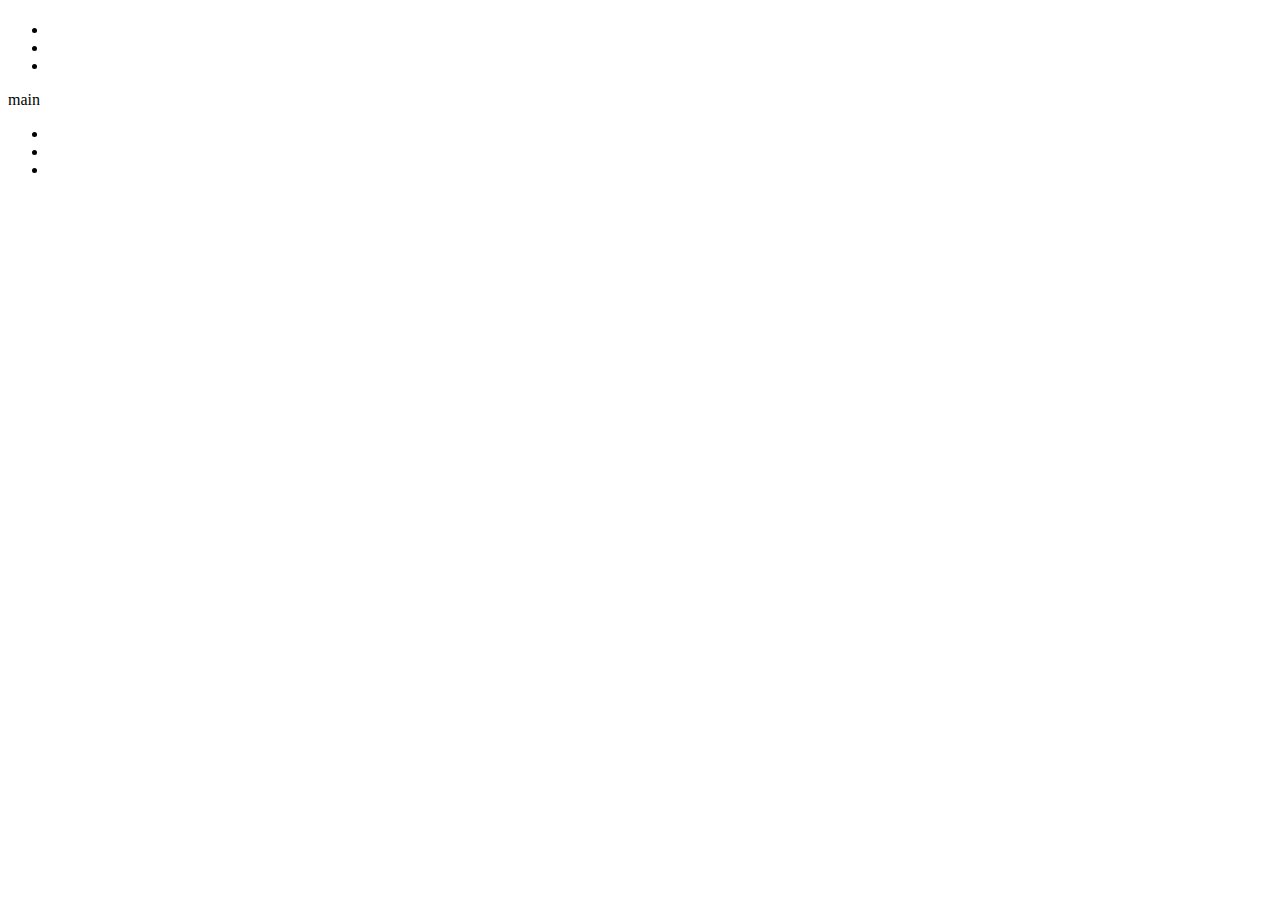
==== contact.html @ ba38cbb7 "finished base layout for all pages" ====
<!DOCTYPE html>
<html lang="en">
<head>
    <meta charset="UTF-8">
    <meta name="viewport" content="width=device-width, initial-scale=1.0">
    <meta http-equiv="X-UA-Compatible" content="ie=edge">
    <title>Resturant</title>
</head>
<body>
    <header>
        <h1></h1>
        <nav class="masthead-navigation">
            <ul>
                <li><a href=""></a></li>
                <li><a href=""></a></li>
                <li><a href=""></a></li>
            </ul>
        </nav>
    </header>
    main
    <footer class="fotter">
        <div class="halfer"></div>
        <div class="halfer"></div>
        <div>
            <ul>
                <li><a href=""><img src="" alt=""></a></li>
                <li><a href=""><img src="" alt=""></a></li>
                <li><a href=""><img src="" alt=""></a></li>
            </ul>
        </div>
    </footer>
    
</body>
</html>
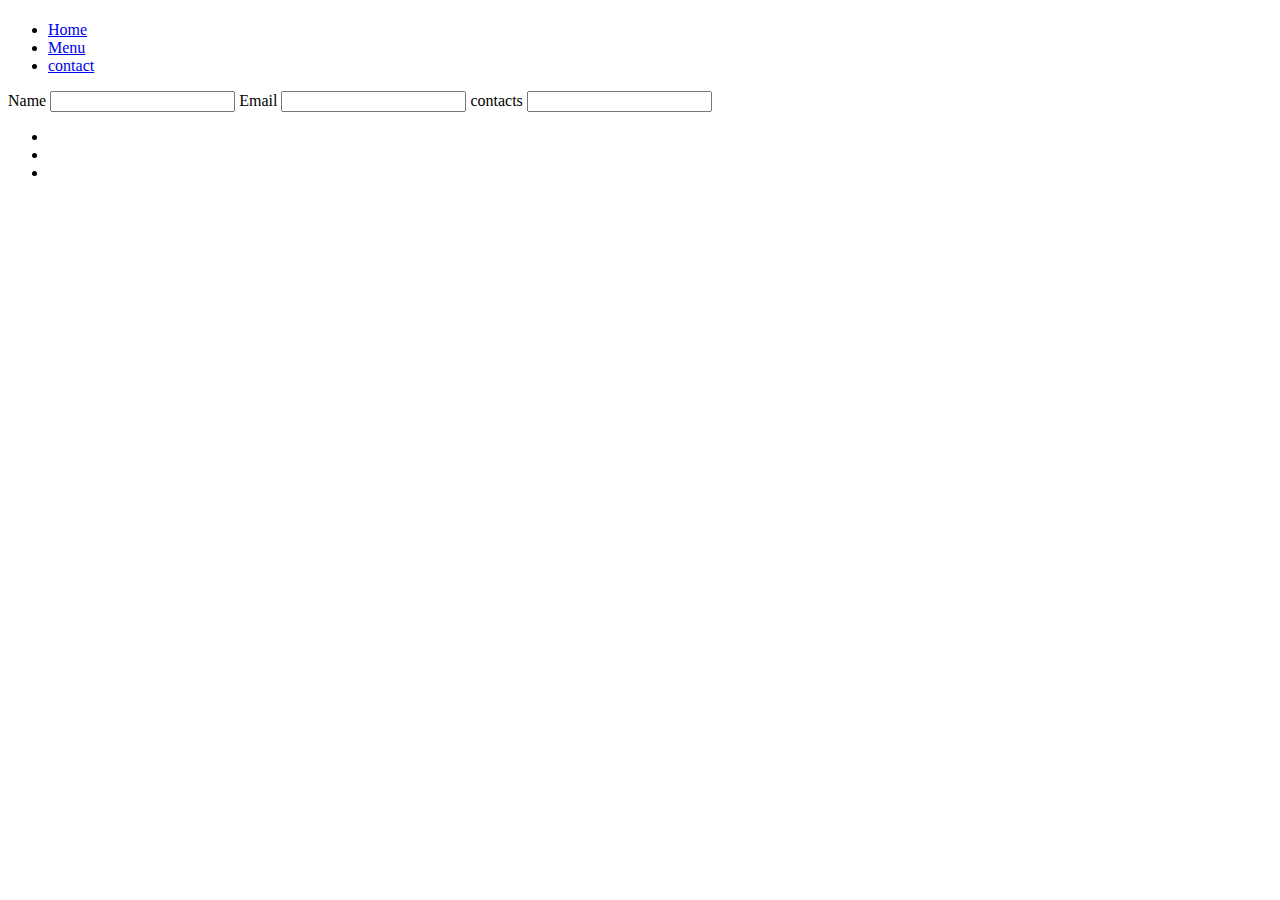
==== commit e0585073: "added links" ====
--- a/contact.html
+++ b/contact.html
@@ -11,13 +11,28 @@
         <h1></h1>
         <nav class="masthead-navigation">
             <ul>
-                <li><a href=""></a></li>
-                <li><a href=""></a></li>
-                <li><a href=""></a></li>
+                    <li><a href="index.html">Home</a></li>
+                    <li><a href="menu.html">Menu</a></li>
+                    <li><a href="#"> contact</a></li>
             </ul>
         </nav>
     </header>
-    main
+    <p>
+    </p>
+    <form action="">
+        <label for="">
+            Name
+            <input type="text">
+        </label>
+        <label for="">
+            Email
+            <input type="text">
+        </label>
+        <label for="">
+            contacts
+            <input type="textarea">
+        </label>
+    </form>
     <footer class="fotter">
         <div class="halfer"></div>
         <div class="halfer"></div>
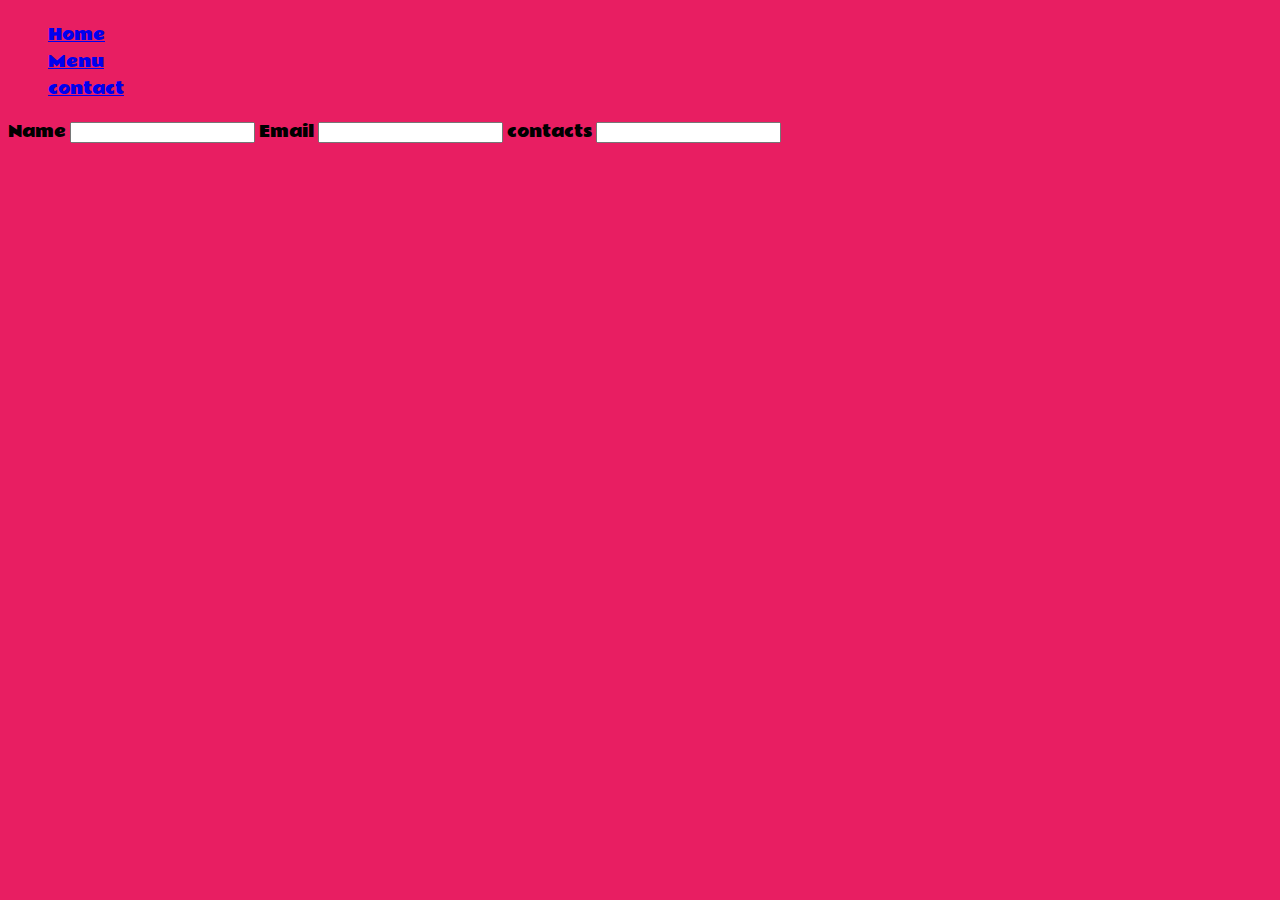
==== commit 977764fc: "added styles" ====
--- a/contact.html
+++ b/contact.html
@@ -5,6 +5,8 @@
     <meta name="viewport" content="width=device-width, initial-scale=1.0">
     <meta http-equiv="X-UA-Compatible" content="ie=edge">
     <title>Resturant</title>
+    <link rel="stylesheet" href="./assets/css/style.css">
+    <link href="https://fonts.googleapis.com/css?family=Rammetto+One" rel="stylesheet">
 </head>
 <body>
     <header>
--- a/assets/css/style.css
+++ b/assets/css/style.css
@@ -0,0 +1,21 @@
+body{
+    background-color: #e81e62;
+    font-family: 'Rammetto One', cursive;
+}
+
+li{
+    list-style :none;
+}
+
+
+/*  Colors
+Primary : #e81e62
+P — Light: #ff608f
+P — Dark: #af0039
+
+secondary : #b2ff59
+S — Light: #e7ff8c
+S — Dark: #7ecb20
+
+
+
